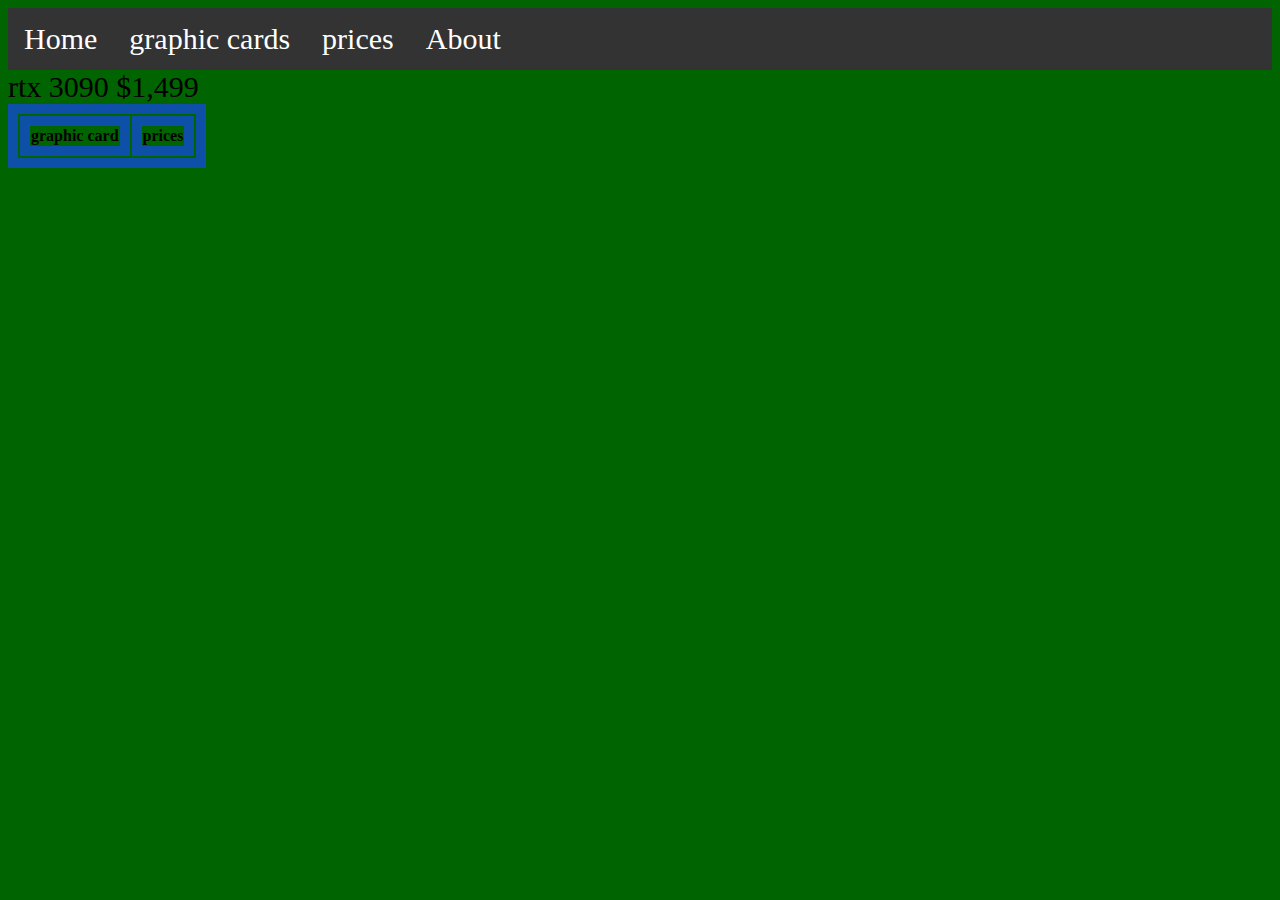
==== prices.html @ 9200440a "Add files via upload" ====
<html>
  <head>
    <link rel="stylesheet" href="spring_style.css" />
    <link rel="stylesheet" href="graphic cards.html" />
    <link rel="stylesheet" href="index.html" />
  </head>

  <body>
    <ul>
      <li><a class="active" href="index.html">Home</a></li>
      <li><a href="graphic cards.html">graphic cards</a></li>
      <li><a href="prices.html">prices</a></li>
      <li><a href="#about">About</a></li>
    </ul>
    <table>
      <th>graphic card</th>
      <th>prices</th>
      rtx 3090 $1,499
    </table>
  </body>
</html>
---- spring_style.css ----
body {
  background-color: darkgreen;
  font-size: 30px;
}
hr {
  color: black;
  background-color: black;
  height: 10px;
}
#graphics {
  background-color: rgb(204, 158, 103);
}
#nividia {
  background-color: rgb(75, 48, 15);
}
#user {
  background-color: rgb(8, 58, 23);
}
table,
th,
tr,
td {
  border: 10px solid rgb(14, 80, 167);
}
ul {
  list-style-type: none;
  margin: 0;
  padding: 0;
  overflow: hidden;
  background-color: #333;
}

li {
  float: left;
}

li a {
  display: block;
  color: white;
  text-align: center;
  padding: 14px 16px;
  text-decoration: none;
}

li a:hover {
  background-color: #111;
}
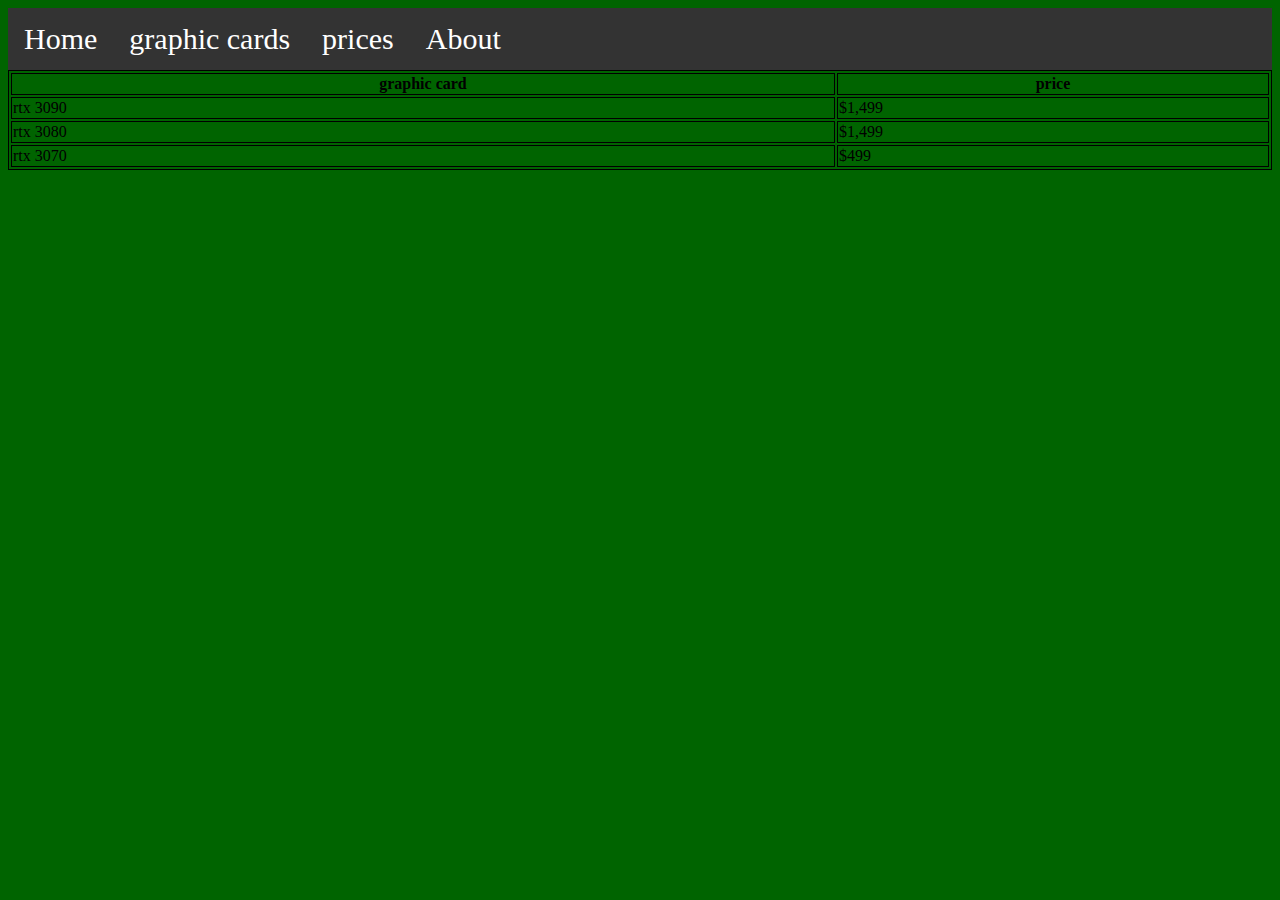
==== commit 0622ee4b: "Add files via upload" ====
--- a/prices.html
+++ b/prices.html
@@ -3,19 +3,34 @@
     <link rel="stylesheet" href="spring_style.css" />
     <link rel="stylesheet" href="graphic cards.html" />
     <link rel="stylesheet" href="index.html" />
+    <link
+      rel="icon"
+      href="https://droidtopc.com/wp-content/uploads/2021/03/NVIDIA-SHIELD-TV.png"
+    />
   </head>
 
   <body>
     <ul>
-      <li><a class="active" href="index.html">Home</a></li>
+      <li><a class="active" href="home.html">Home</a></li>
       <li><a href="graphic cards.html">graphic cards</a></li>
       <li><a href="prices.html">prices</a></li>
-      <li><a href="#about">About</a></li>
+      <li><a href="about_nividia.html">About</a></li>
     </ul>
-    <table>
-      <th>graphic card</th>
-      <th>prices</th>
-      rtx 3090 $1,499
+    <table style="width: 100%">
+      <tr>
+        <th>graphic card</th>
+        <th>price</th>
+      </tr>
+      <tr>
+        <td>rtx 3090</td>
+        <td>$1,499</td>
+      </tr>
+      <tr>
+        <td>rtx 3080</td>
+        <td>$1,499</td>
+      </tr>
+      <td>rtx 3070</td>
+      <td>$499</td>
     </table>
   </body>
 </html>
--- a/spring_style.css
+++ b/spring_style.css
@@ -16,12 +16,7 @@
 #user {
   background-color: rgb(8, 58, 23);
 }
-table,
-th,
-tr,
-td {
-  border: 10px solid rgb(14, 80, 167);
-}
+
 ul {
   list-style-type: none;
   margin: 0;
@@ -45,3 +40,33 @@
 li a:hover {
   background-color: #111;
 }
+hr {
+  font-size: 15px;
+}
+table,
+th,
+td {
+  border: 1px solid black;
+}
+h1 {
+  color: rgb(0, 0, 0);
+  text-shadow: 2px 2px 4px #550606;
+}
+.dropdown {
+  position: relative;
+  display: inline-block;
+}
+
+.dropdown-content {
+  display: none;
+  position: absolute;
+  background-color: #f9f9f9;
+  min-width: 160px;
+  box-shadow: 0px 8px 16px 0px rgba(0, 0, 0, 0.2);
+  padding: 12px 16px;
+  z-index: 1;
+}
+
+.dropdown:hover .dropdown-content {
+  display: block;
+}
